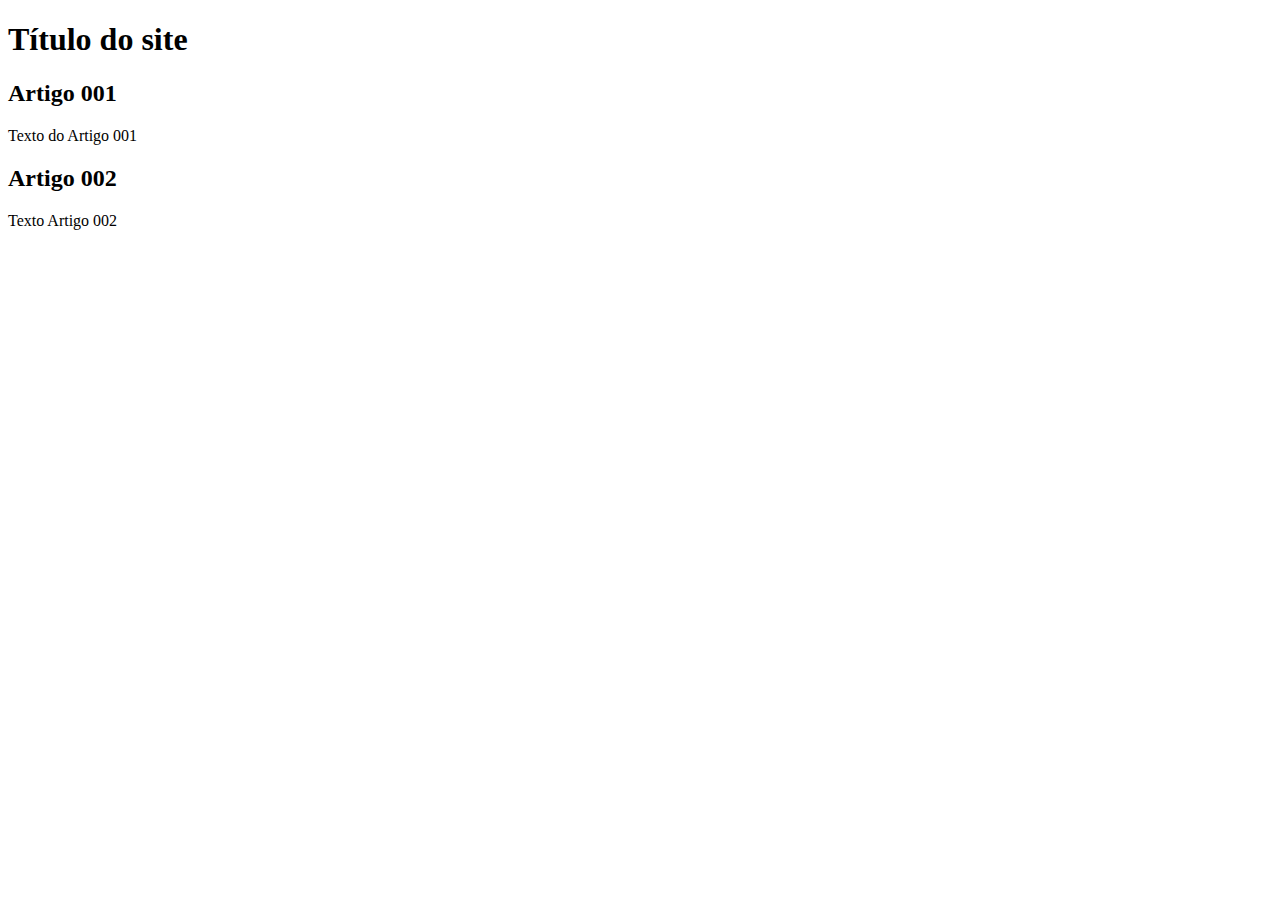
==== index.html @ d2f5d4b0 "add index" ====
<!DOCTYPE html>
<html lang="pt-br">
<head>
    <meta charset="UTF-8">
    <meta name="viewport" content="width=device-width, initial-scale=1.0">
    <title>Título do site</title>
</head>
<body>
    <main>
        <header>
            <h1>Título do site</h1>
        </header>
        <article>
            <h2>Artigo 001</h2>
            <p>Texto do Artigo 001</p>
        </article>
        <article>
            <h2>Artigo 002</h2>
            <p>Texto Artigo 002</p>
        </article>
    </main>
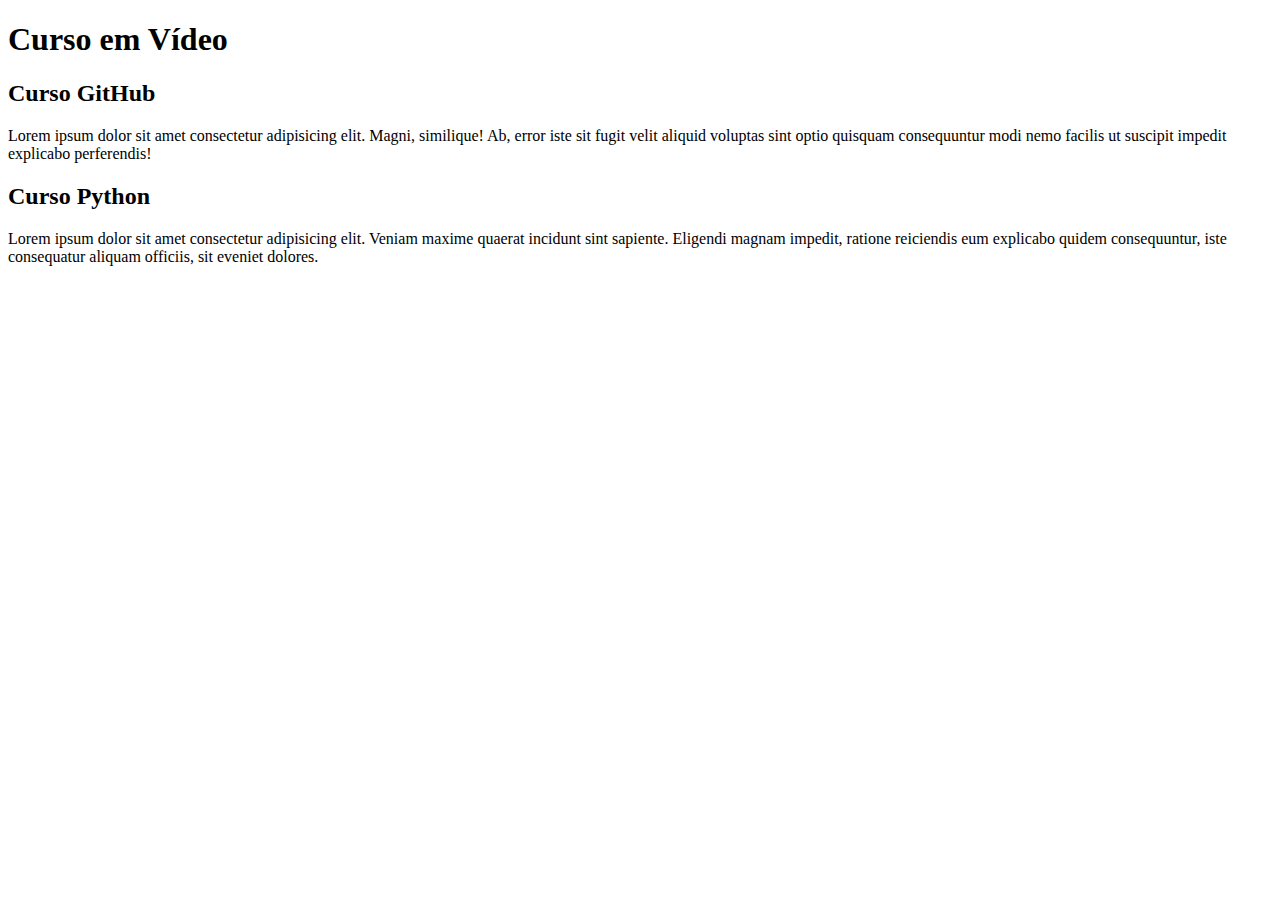
==== commit f7411499: "comecei a escrever conteudo" ====
--- a/index.html
+++ b/index.html
@@ -8,14 +8,14 @@
 <body>
     <main>
         <header>
-            <h1>Título do site</h1>
+            <h1>Curso em Vídeo</h1>
         </header>
         <article>
-            <h2>Artigo 001</h2>
-            <p>Texto do Artigo 001</p>
+            <h2>Curso GitHub</h2>
+            <p>Lorem ipsum dolor sit amet consectetur adipisicing elit. Magni, similique! Ab, error iste sit fugit velit aliquid voluptas sint optio quisquam consequuntur modi nemo facilis ut suscipit impedit explicabo perferendis!</p>
         </article>
         <article>
-            <h2>Artigo 002</h2>
-            <p>Texto Artigo 002</p>
+            <h2>Curso Python</h2>
+            <p>Lorem ipsum dolor sit amet consectetur adipisicing elit. Veniam maxime quaerat incidunt sint sapiente. Eligendi magnam impedit, ratione reiciendis eum explicabo quidem consequuntur, iste consequatur aliquam officiis, sit eveniet dolores.</p>
         </article>
     </main>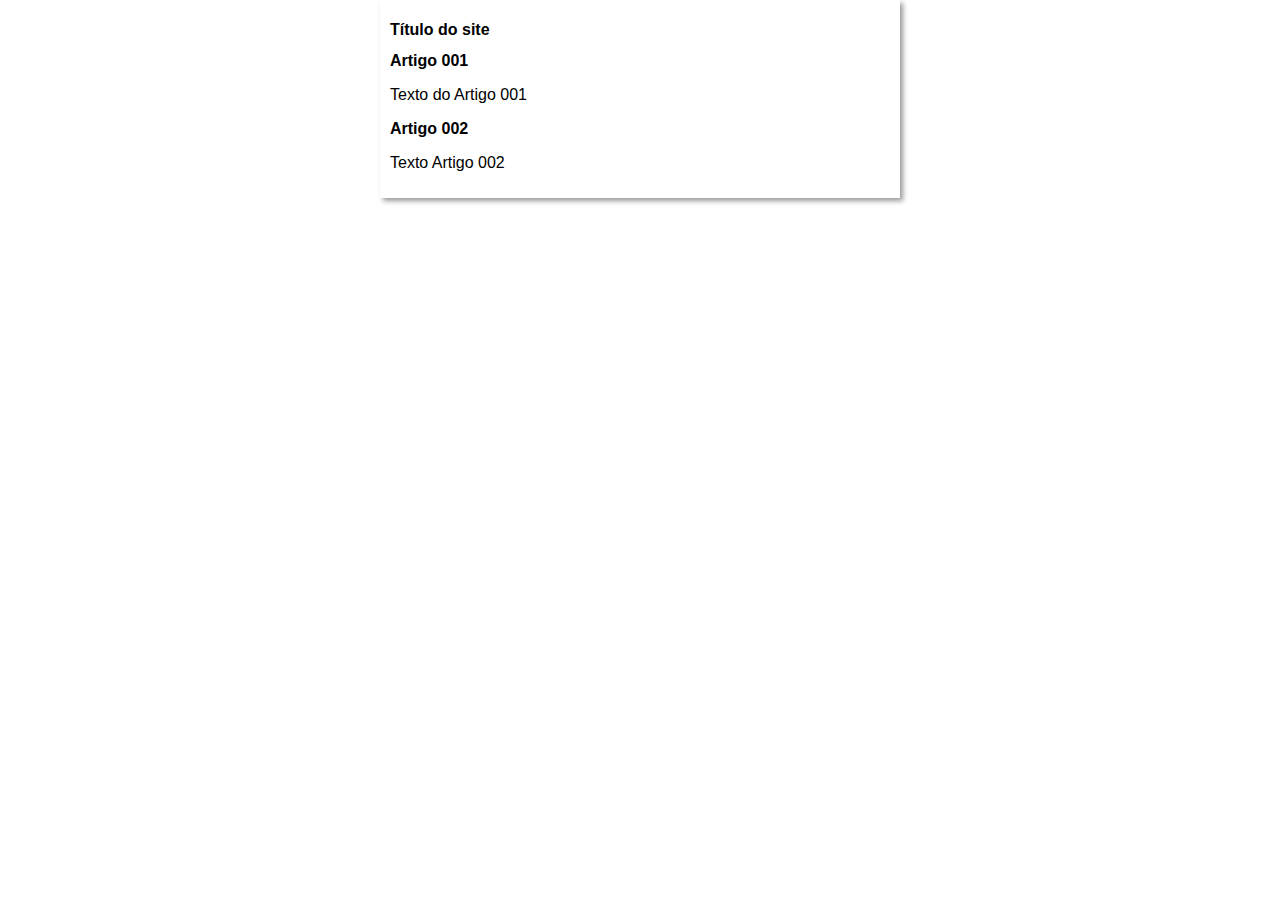
==== commit b0b5e193: "iniciei design" ====
--- a/index.html
+++ b/index.html
@@ -4,18 +4,19 @@
     <meta charset="UTF-8">
     <meta name="viewport" content="width=device-width, initial-scale=1.0">
     <title>Título do site</title>
+    <link rel="stylesheet" href="estilos/style.css"
 </head>
 <body>
     <main>
         <header>
-            <h1>Curso em Vídeo</h1>
+            <h1>Título do site</h1>
         </header>
         <article>
-            <h2>Curso GitHub</h2>
-            <p>Lorem ipsum dolor sit amet consectetur adipisicing elit. Magni, similique! Ab, error iste sit fugit velit aliquid voluptas sint optio quisquam consequuntur modi nemo facilis ut suscipit impedit explicabo perferendis!</p>
+            <h2>Artigo 001</h2>
+            <p>Texto do Artigo 001</p>
         </article>
         <article>
-            <h2>Curso Python</h2>
-            <p>Lorem ipsum dolor sit amet consectetur adipisicing elit. Veniam maxime quaerat incidunt sint sapiente. Eligendi magnam impedit, ratione reiciendis eum explicabo quidem consequuntur, iste consequatur aliquam officiis, sit eveniet dolores.</p>
+            <h2>Artigo 002</h2>
+            <p>Texto Artigo 002</p>
         </article>
     </main>--- a/estilos/style.css
+++ b/estilos/style.css
@@ -0,0 +1,12 @@
+*{
+font-family: Arial, Helvetica, sans-serif;
+font-size: 16px;
+}
+
+body {
+    background-color: white;
+    width: 500px;
+    margin: auto;
+    padding: 10px;
+    box-shadow: 3px 3px 5px rgba(0, 0, 0, 0.402)
+}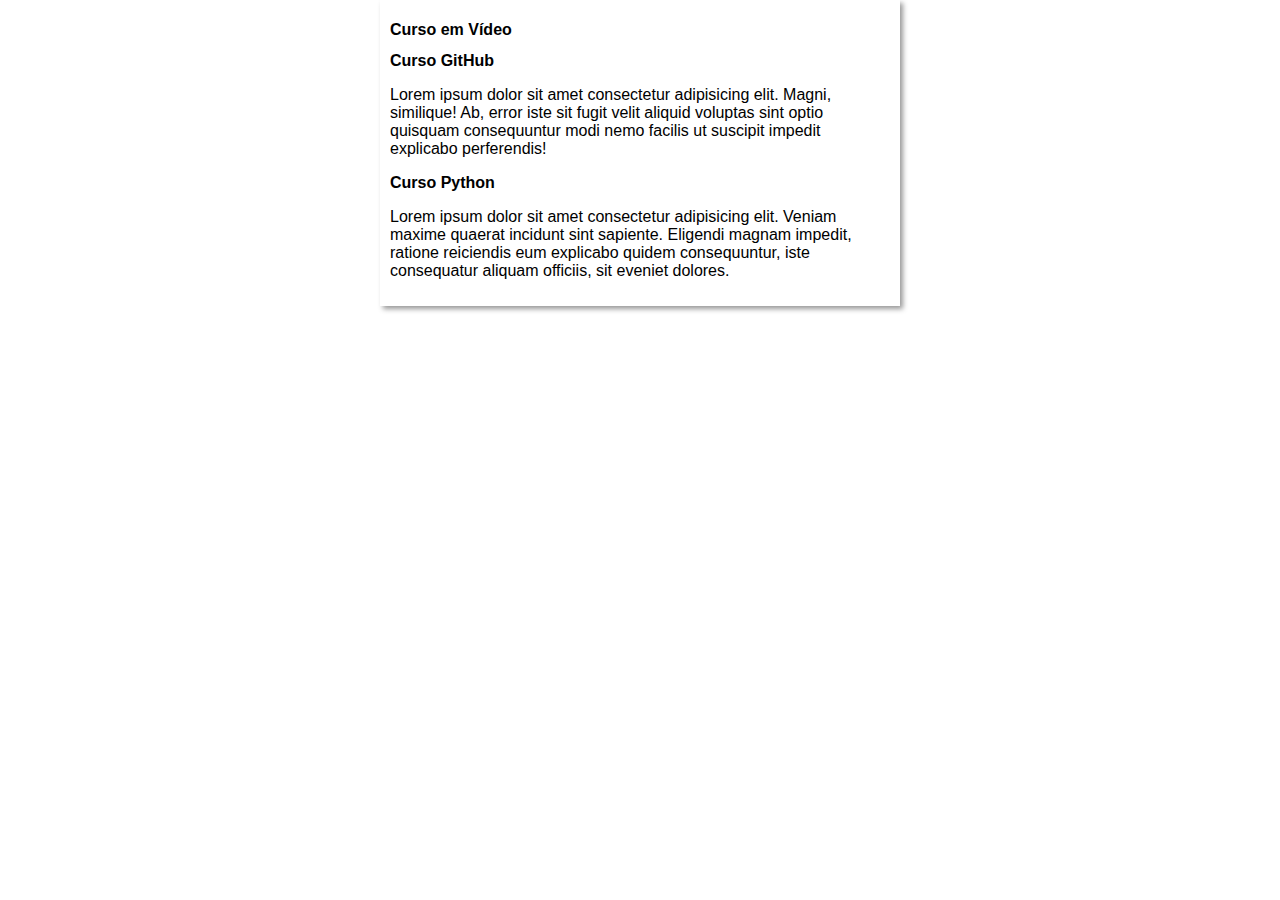
==== commit 6b31d0b5: "Merge branch 'design'" ====
--- a/index.html
+++ b/index.html
@@ -9,14 +9,14 @@
 <body>
     <main>
         <header>
-            <h1>Título do site</h1>
+            <h1>Curso em Vídeo</h1>
         </header>
         <article>
-            <h2>Artigo 001</h2>
-            <p>Texto do Artigo 001</p>
+            <h2>Curso GitHub</h2>
+            <p>Lorem ipsum dolor sit amet consectetur adipisicing elit. Magni, similique! Ab, error iste sit fugit velit aliquid voluptas sint optio quisquam consequuntur modi nemo facilis ut suscipit impedit explicabo perferendis!</p>
         </article>
         <article>
-            <h2>Artigo 002</h2>
-            <p>Texto Artigo 002</p>
+            <h2>Curso Python</h2>
+            <p>Lorem ipsum dolor sit amet consectetur adipisicing elit. Veniam maxime quaerat incidunt sint sapiente. Eligendi magnam impedit, ratione reiciendis eum explicabo quidem consequuntur, iste consequatur aliquam officiis, sit eveniet dolores.</p>
         </article>
     </main>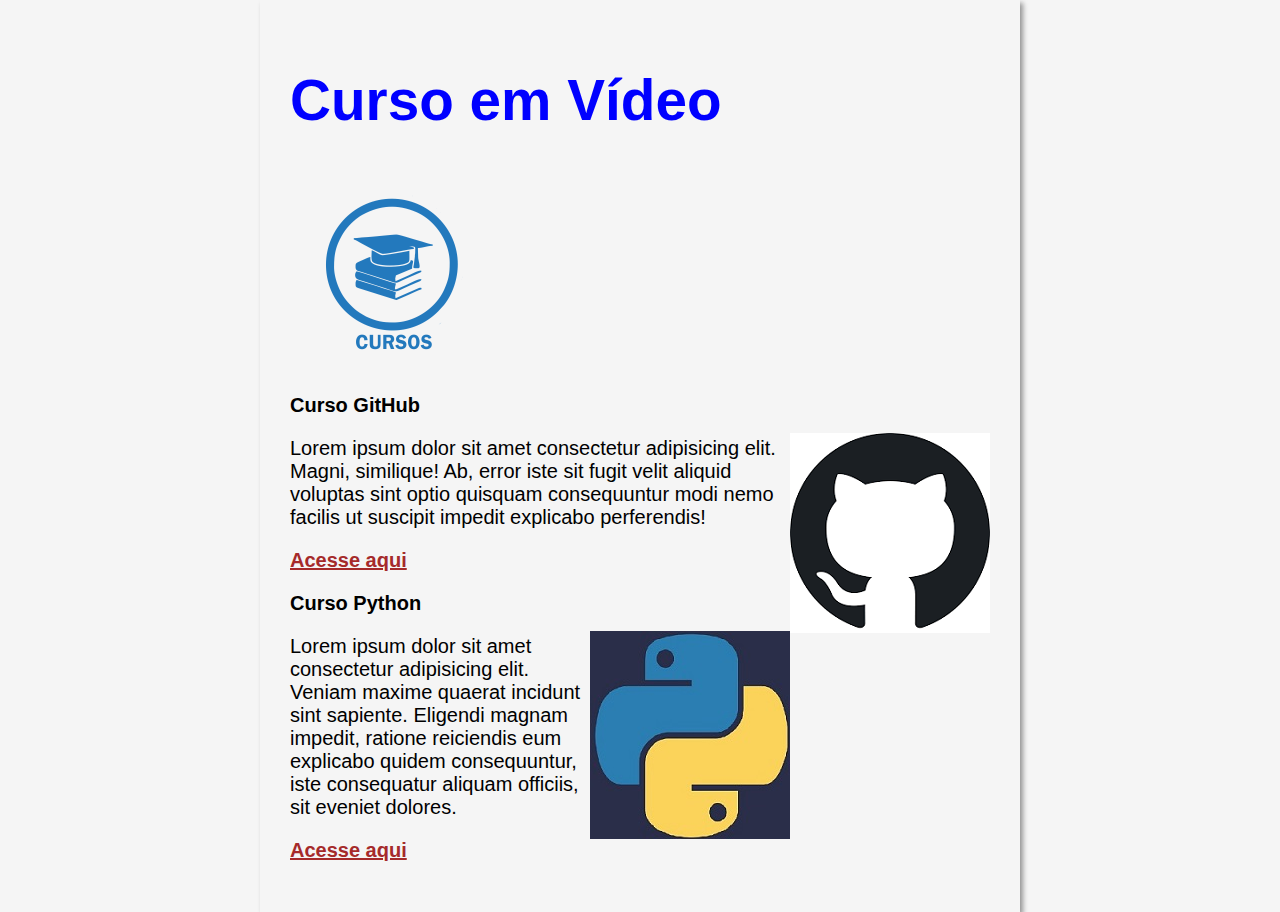
==== commit a88b1a6d: "update site" ====
--- a/index.html
+++ b/index.html
@@ -10,13 +10,18 @@
     <main>
         <header>
             <h1>Curso em Vídeo</h1>
+            <img src="imagens/CURSOS.png" alt="Curso em Video">
         </header>
         <article>
             <h2>Curso GitHub</h2>
+            <img class="lado" src="imagens/git&github.png" alt="Curso Git&GitHub">
             <p>Lorem ipsum dolor sit amet consectetur adipisicing elit. Magni, similique! Ab, error iste sit fugit velit aliquid voluptas sint optio quisquam consequuntur modi nemo facilis ut suscipit impedit explicabo perferendis!</p>
+            <p><a href="D:\git&github\projeto-site\curso-github.html">Acesse aqui</a></p>
         </article>
         <article>
             <h2>Curso Python</h2>
+            <img class="lado" src="imagens/python.png" alt="Curso de Python">
             <p>Lorem ipsum dolor sit amet consectetur adipisicing elit. Veniam maxime quaerat incidunt sint sapiente. Eligendi magnam impedit, ratione reiciendis eum explicabo quidem consequuntur, iste consequatur aliquam officiis, sit eveniet dolores.</p>
+            <p><a href="">Acesse aqui</a></p>
         </article>
     </main>--- a/estilos/style.css
+++ b/estilos/style.css
@@ -1,12 +1,29 @@
 *{
 font-family: Arial, Helvetica, sans-serif;
-font-size: 16px;
+font-size: 20px;
 }
 
 body {
-    background-color: white;
-    width: 500px;
+    background-color: whitesmoke;
+    width: 700px;
     margin: auto;
-    padding: 10px;
-    box-shadow: 3px 3px 5px rgba(0, 0, 0, 0.402)
-}+    padding: 30px;
+    box-shadow: 3px 3px 5px rgba(0, 0, 0, 0.4)
+}
+
+img.lado {
+    float: right;
+}
+
+h1 {
+    font-size: 1.5cm;
+    color:blue;
+    box-shadow: 3px 3px 5px rgb(red, green, blue);
+}
+
+a {
+    text-decoration: underline;
+    font-weight: bold;
+    color: brown;
+}
+
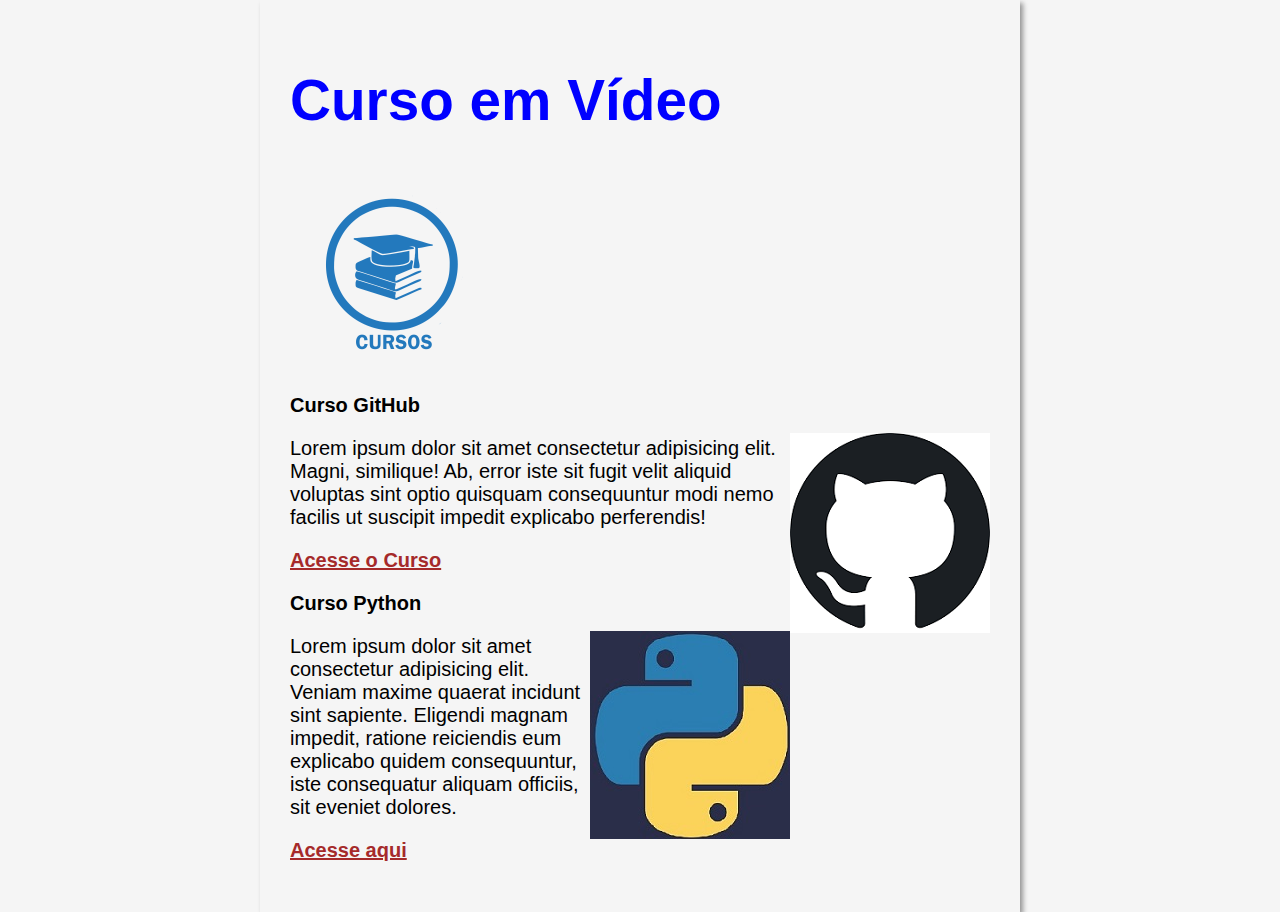
==== commit f8d367c4: "?" ====
--- a/index.html
+++ b/index.html
@@ -3,7 +3,7 @@
 <head>
     <meta charset="UTF-8">
     <meta name="viewport" content="width=device-width, initial-scale=1.0">
-    <title>Título do site</title>
+    <title>Curso Em Vídeo</title>
     <link rel="stylesheet" href="estilos/style.css"
 </head>
 <body>
@@ -16,7 +16,7 @@
             <h2>Curso GitHub</h2>
             <img class="lado" src="imagens/git&github.png" alt="Curso Git&GitHub">
             <p>Lorem ipsum dolor sit amet consectetur adipisicing elit. Magni, similique! Ab, error iste sit fugit velit aliquid voluptas sint optio quisquam consequuntur modi nemo facilis ut suscipit impedit explicabo perferendis!</p>
-            <p><a href="D:\git&github\projeto-site\curso-github.html">Acesse aqui</a></p>
+            <p><a href="curso-github.html">Acesse o Curso</a></p>
         </article>
         <article>
             <h2>Curso Python</h2>
